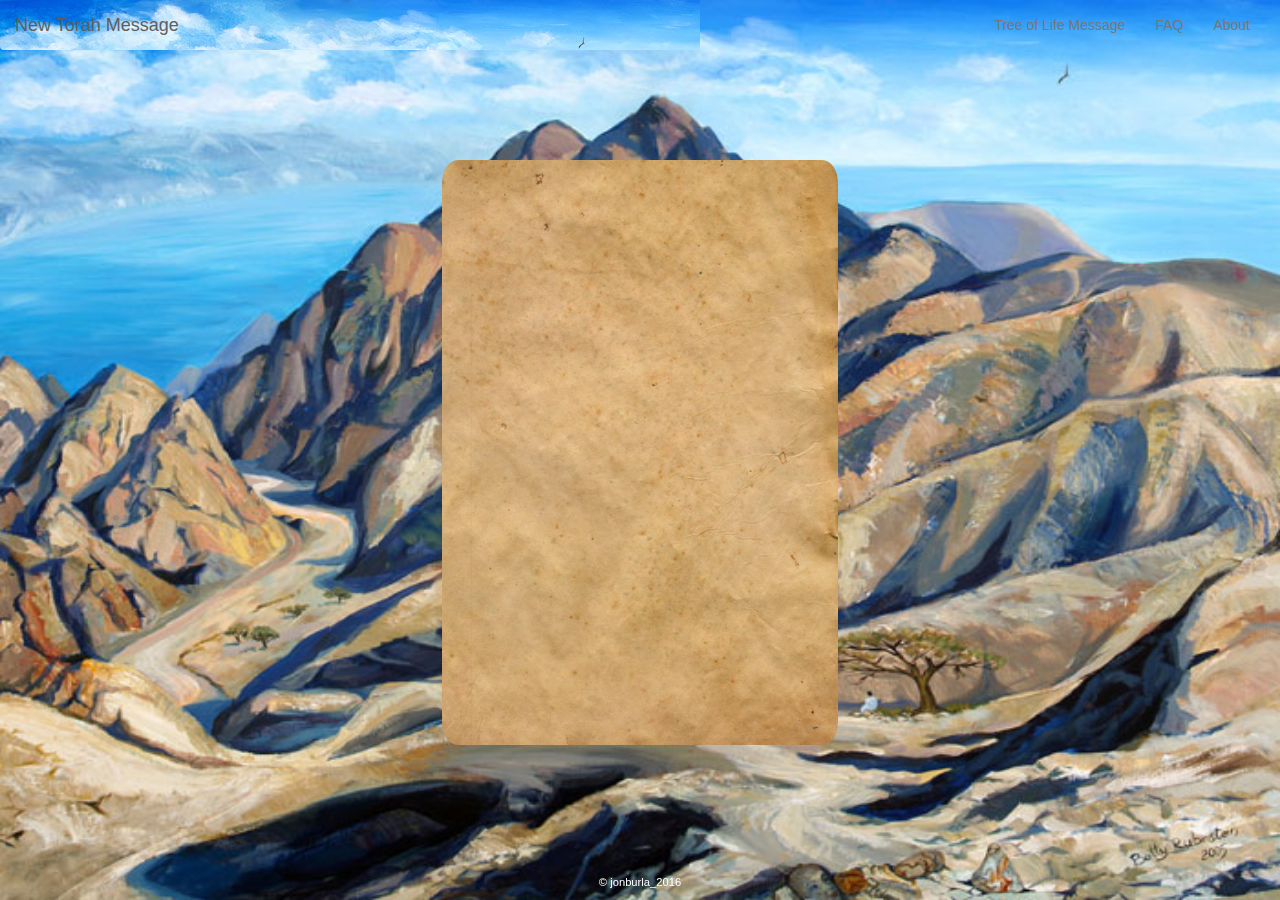
==== index.html @ 868cadc2 "Knight of Briah" ====
<!doctype html>
<html lang="en">
	<head>
		<meta charset="utf-8">
    	<meta http-equiv="X-UA-Compatible" content="IE=edge">
    	<meta name="viewport" content="width=device-width, initial-scale=1">

    	<title>Torah Messages</title>

	    <link href="css/bootstrap.css" rel="stylesheet">
		<link href="css/home.css" type="text/css" rel="stylesheet" />
	</head>

	<body>
		<div class="container-fluid contentDIV" >
	     	<div class="row">

				<nav class="navbar navbar-default">
			  		<div class="container-fluid">
			    		<div class="navbar-header">
			      			<button type="button" class="navbar-toggle collapsed" data-toggle="collapse" data-target="#bs-example-navbar-collapse-1" aria-expanded="false">
			        			<span class="sr-only">Toggle navigation</span>
			        			<span class="icon-bar"></span>
			        			<span class="icon-bar"></span>
			        			<span class="icon-bar"></span>
			      			</button>
			      			<a class="navbar-brand" href="index.html">New Torah Message</a>
			    		</div>
					    <!-- Collect the nav links, forms, and other content for toggling -->
					    <div class="collapse navbar-collapse" id="bs-example-navbar-collapse-1">
					     	<ul class="nav navbar-nav navbar-right">
					        	<!--<li><a href="adjustment.html">Adjustment Reading</a></li>-->
					        	<li><a href="majors.html">Tree of Life Message</a></li>
					        	<li><a href="faq.html">FAQ</a></li>
					        	<li><a href="about.html">About</a></li>
					      	</ul>
					    </div>	<!-- /.navbar-collapse -->
					</div>	<!-- /.container-fluid -->
				</nav>

				<section class="col-xs-12 instructionsDIV"> 
	       			
	       		</section>

	       		<section class="col-xs-12 titleDIV"> 
	       			<h2 id="cardTitleDIV"> </h2>
	       		</section>

	       		<section class="col-xs-12 cardpictureDIV">
	       			<img id="backcoverDIV" src="images/backcover.jpg"/>
	       			<img id="randomCardDIV" src=" "/>
	       		</section>

	       		<section class="col-xs-10 col-xs-offset-1 col-sm-6 col-sm-offset-3 col-lg-4 col-lg-offset-4 interpretationDIV"> 	
	      			<p id="randomCardInterpretationDIV"> </p>
	       		</section>

	       		<!--<section class="col-xs-12 pickanothercardDIV"> 
	       			<a href="index.html"> <p id="pickanothercardtext"> Pick Another Card</p></a>
	       			<p id="pickanothercardtext"> Pick Another Card</p>
	       		</section>-->

	    	</div>
		</div>

		<p id="footer">&copy; jonburla_2016<p>
		
		<script src="https://ajax.googleapis.com/ajax/libs/jquery/2.2.2/jquery.min.js"></script>
		<script src="js/bootstrap.js"></script>
		<script src="js/script_ch.js"></script>
	</body>
</html>
<!-- -->
---- css/home.css ----
@import 'nav.css';

.contentDIV, .row{
  background: url(../images/stars.jpeg)  no-repeat;
  background-size: 100% 100%; 
  height: 100%;
  background-color: black;
}

.instructionsDIV{
  background-color: transparent;
  height: 10%;
  text-align: center;
}

.titleDIV{
  background-color: transparent;
  height: 10%;
  text-align: center;
  color: black;

}

.cardpictureDIV{
  background-color: transparent;
  height: 65%;
}

.interpretationDIV{
  background-color: transparent;
  text-align: center;
  color: white;
  font-weight: bold;
  font-size: 18px;
  margin-top: 5px;
}

.pickanothercardDIV{
  background-color: transparent;
  text-align: center;
  position: fixed;
  bottom: 0;
  width: 100%;
}

img{
  width: auto;
  height: 100%;
  text-align: center;
  display: block;
  margin: 0 auto;
  border-radius: 4%;
  border-color: black;
  border-width: 1px;
}

#backcoverDIV{
  cursor: pointer;
}

#pickanothercardtext{
  text-align: center;
  font-size: 80%;
  color: white;
  width: 120px;
  margin: auto;
  cursor: pointer;
  border: solid white 1px;
  border-radius: 3px;
  padding: 5px 0px;
}

#pickanothercardtext:hover{
  background-color: white;
  color: black;
  transition: .5s;
}

@media only screen and (max-width: 500px){
  /* .pickanothercardDIV{
    padding-bottom: 0px;
  }
  #pickanothercardtext{
    border: none;
    padding: 0px;
  }*/
  #pickanothercardtext:hover{
    background-color: transparent;
    color: white;
    transition: 0s;
  } 
  .cardpictureDIV{
    height: 65%;
  }
  h2{
  font-size: 20px;
  }
}

h2, h4 {
  font-family: 'Verdana';
  font-variant: normal;
  
}

h4{
  font-size: 14px;
  font-style: normal;
  font-weight: 500;
}
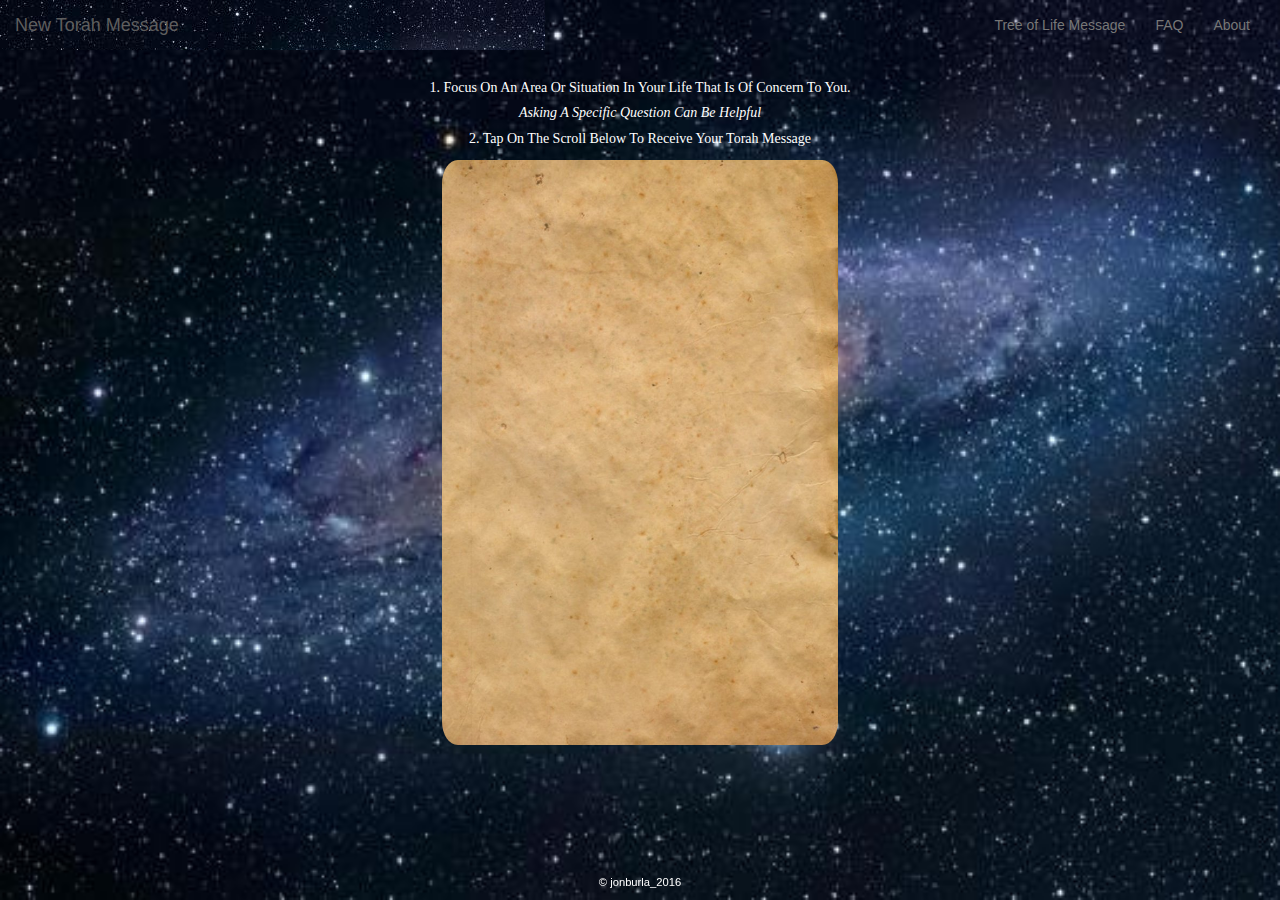
==== commit 6e6d9297: "Happiness" ====
--- a/index.html
+++ b/index.html
@@ -26,10 +26,9 @@
 			      			</button>
 			      			<a class="navbar-brand" href="index.html">New Torah Message</a>
 			    		</div>
-					    <!-- Collect the nav links, forms, and other content for toggling -->
+					    
 					    <div class="collapse navbar-collapse" id="bs-example-navbar-collapse-1">
 					     	<ul class="nav navbar-nav navbar-right">
-					        	<!--<li><a href="adjustment.html">Adjustment Reading</a></li>-->
 					        	<li><a href="majors.html">Tree of Life Message</a></li>
 					        	<li><a href="faq.html">FAQ</a></li>
 					        	<li><a href="about.html">About</a></li>
@@ -39,7 +38,9 @@
 				</nav>
 
 				<section class="col-xs-12 instructionsDIV"> 
-	       			
+	       			<h4>1. Focus On An Area Or Situation In Your Life That Is Of Concern To You.</h4>
+	       			<h4><i> Asking A Specific Question Can Be Helpful</i> </h4>
+	       			<h4>2. Tap On The Scroll Below To Receive Your Torah Message</h4>
 	       		</section>
 
 	       		<section class="col-xs-12 titleDIV"> 
--- a/css/home.css
+++ b/css/home.css
@@ -4,7 +4,7 @@
   background: url(../images/stars.jpeg)  no-repeat;
   background-size: 100% 100%; 
   height: 100%;
-  background-color: black;
+
 }
 
 .instructionsDIV{
@@ -17,13 +17,12 @@
   background-color: transparent;
   height: 10%;
   text-align: center;
-  color: black;
-
 }
 
 .cardpictureDIV{
   background-color: transparent;
   height: 65%;
+  text-align: center;
 }
 
 .interpretationDIV{
@@ -31,7 +30,6 @@
   text-align: center;
   color: white;
   font-weight: bold;
-  font-size: 18px;
   margin-top: 5px;
 }
 
@@ -42,6 +40,7 @@
   bottom: 0;
   width: 100%;
 }
+
 
 img{
   width: auto;
@@ -98,13 +97,11 @@
 }
 
 h2, h4 {
-  font-family: 'Verdana';
-  font-variant: normal;
-  
+  font-family: 'Verdana';  
 }
 
 h4{
   font-size: 14px;
-  font-style: normal;
   font-weight: 500;
-}+}
+
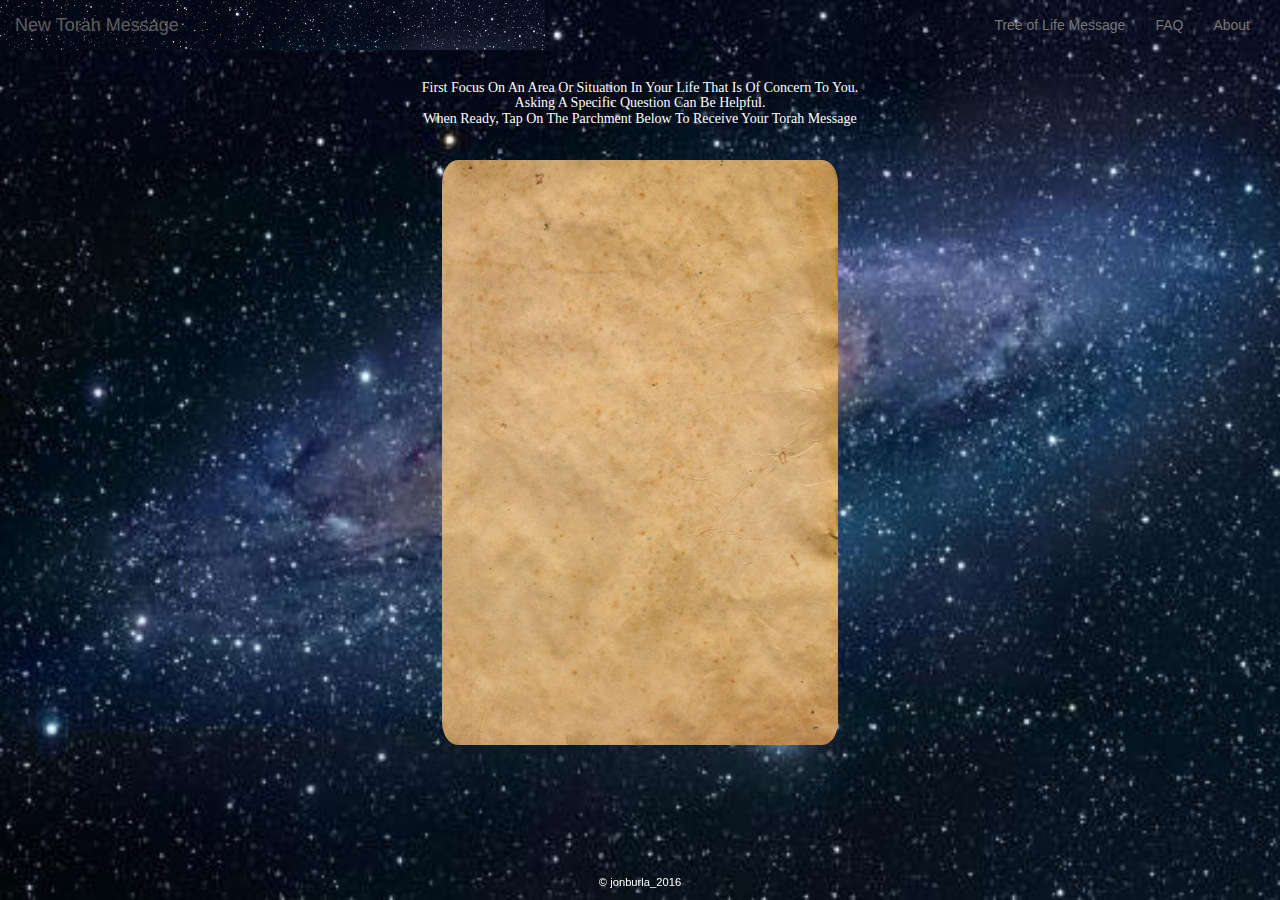
==== commit 9621c6d8: "The Sun" ====
--- a/index.html
+++ b/index.html
@@ -38,9 +38,7 @@
 				</nav>
 
 				<section class="col-xs-12 instructionsDIV"> 
-	       			<h4>1. Focus On An Area Or Situation In Your Life That Is Of Concern To You.</h4>
-	       			<h4><i> Asking A Specific Question Can Be Helpful</i> </h4>
-	       			<h4>2. Tap On The Scroll Below To Receive Your Torah Message</h4>
+	       		<h4>First Focus On An Area Or Situation In Your Life That Is Of Concern To You. <br>Asking A Specific Question Can Be Helpful. <br> When Ready, Tap On The Parchment Below To Receive Your Torah Message</h4>
 	       		</section>
 
 	       		<section class="col-xs-12 titleDIV"> 
--- a/css/home.css
+++ b/css/home.css
@@ -29,8 +29,7 @@
   background-color: transparent;
   text-align: center;
   color: white;
-  font-weight: bold;
-  margin-top: 5px;
+  margin-top: 15px;
 }
 
 .pickanothercardDIV{
@@ -75,6 +74,11 @@
   transition: .5s;
 }
 
+h4{
+  font-size: 14px;
+  font-weight: 500;
+}
+
 @media only screen and (max-width: 500px){
   /* .pickanothercardDIV{
     padding-bottom: 0px;
@@ -88,11 +92,17 @@
     color: white;
     transition: 0s;
   } 
+
   .cardpictureDIV{
     height: 65%;
   }
+
+
   h2{
-  font-size: 20px;
+  font-size: 26px;
+  }
+  h4{
+  font-size: 11px;
   }
 }
 
@@ -100,8 +110,5 @@
   font-family: 'Verdana';  
 }
 
-h4{
-  font-size: 14px;
-  font-weight: 500;
-}
 
+
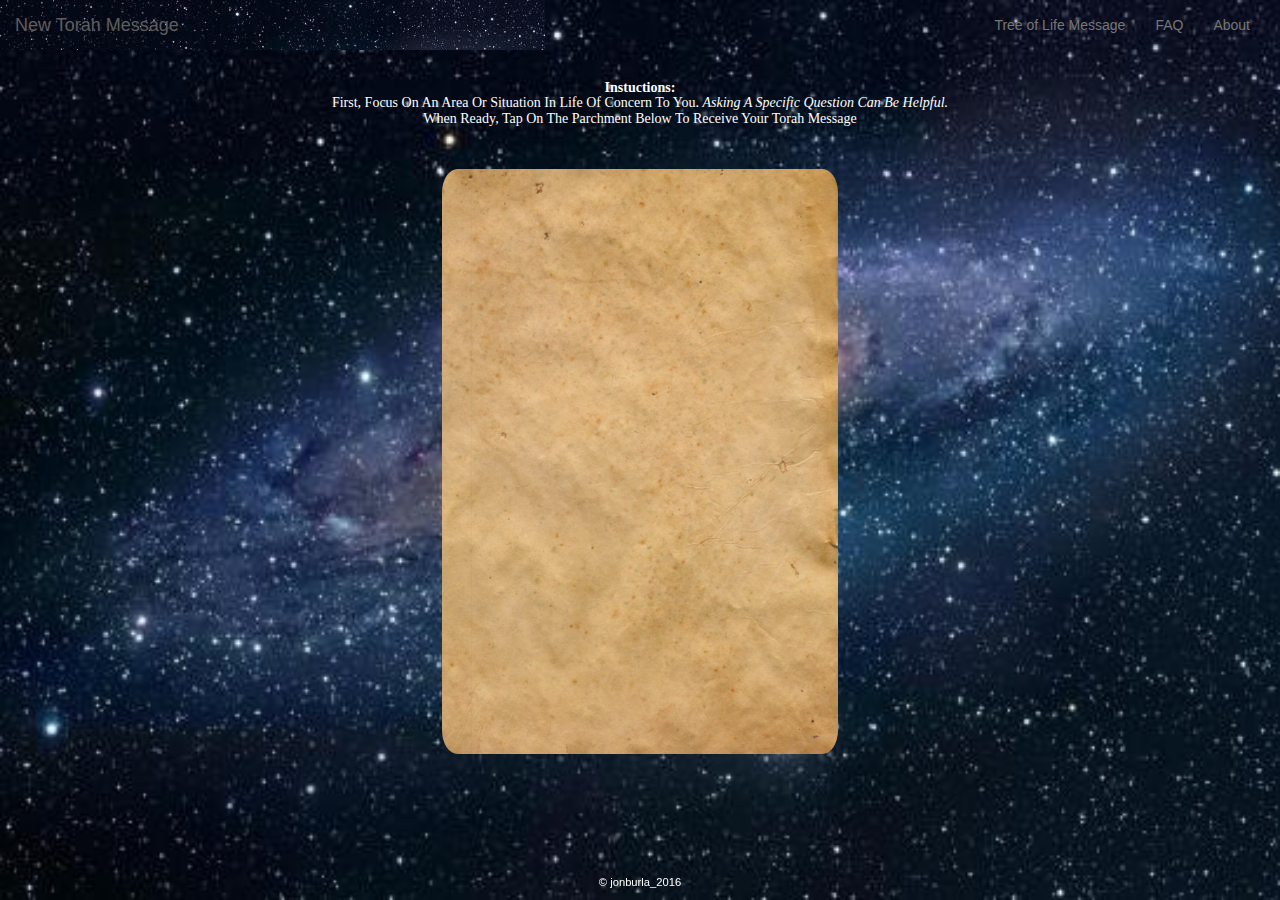
==== commit 09a6efa7: "Success" ====
--- a/index.html
+++ b/index.html
@@ -38,7 +38,7 @@
 				</nav>
 
 				<section class="col-xs-12 instructionsDIV"> 
-	       		<h4>First Focus On An Area Or Situation In Your Life That Is Of Concern To You. <br>Asking A Specific Question Can Be Helpful. <br> When Ready, Tap On The Parchment Below To Receive Your Torah Message</h4>
+	       		<h4><b>Instuctions: </b><br> First, Focus On An Area Or Situation In Life Of Concern To You. <i>Asking A Specific Question Can Be Helpful.</i> <br> When Ready, Tap On The Parchment Below To Receive Your Torah Message</h4>
 	       		</section>
 
 	       		<section class="col-xs-12 titleDIV"> 
--- a/css/home.css
+++ b/css/home.css
@@ -9,13 +9,13 @@
 
 .instructionsDIV{
   background-color: transparent;
-  height: 10%;
+  height: 11%;
   text-align: center;
 }
 
 .titleDIV{
   background-color: transparent;
-  height: 10%;
+  height: 11%;
   text-align: center;
 }
 
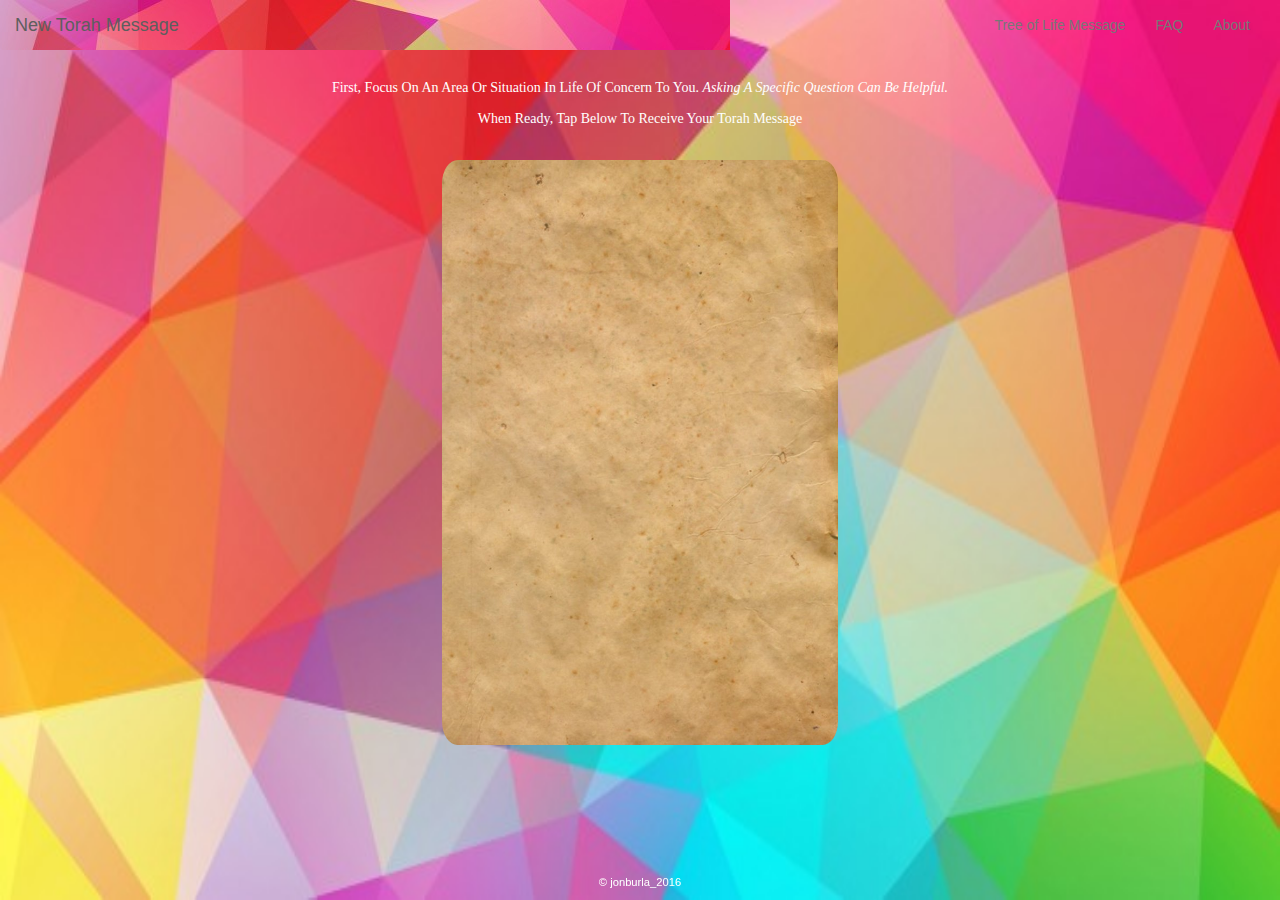
==== commit 5d511d63: "Abraham" ====
--- a/index.html
+++ b/index.html
@@ -38,7 +38,7 @@
 				</nav>
 
 				<section class="col-xs-12 instructionsDIV"> 
-	       		<h4><b>Instuctions: </b><br> First, Focus On An Area Or Situation In Life Of Concern To You. <i>Asking A Specific Question Can Be Helpful.</i> <br> When Ready, Tap On The Parchment Below To Receive Your Torah Message</h4>
+	       		<h4>First, Focus On An Area Or Situation In Life Of Concern To You. <i>Asking A Specific Question Can Be Helpful.</i> <br> <br> When Ready, Tap Below To Receive Your Torah Message</h4>
 	       		</section>
 
 	       		<section class="col-xs-12 titleDIV"> 
--- a/css/home.css
+++ b/css/home.css
@@ -9,13 +9,13 @@
 
 .instructionsDIV{
   background-color: transparent;
-  height: 11%;
+  height: 10%;
   text-align: center;
 }
 
 .titleDIV{
   background-color: transparent;
-  height: 11%;
+  height: 10%;
   text-align: center;
 }
 
@@ -94,15 +94,15 @@
   } 
 
   .cardpictureDIV{
-    height: 65%;
+    height: 60%;
   }
 
 
   h2{
-  font-size: 26px;
+  font-size: 20px;
   }
   h4{
-  font-size: 11px;
+  font-size: 10px;
   }
 }
 
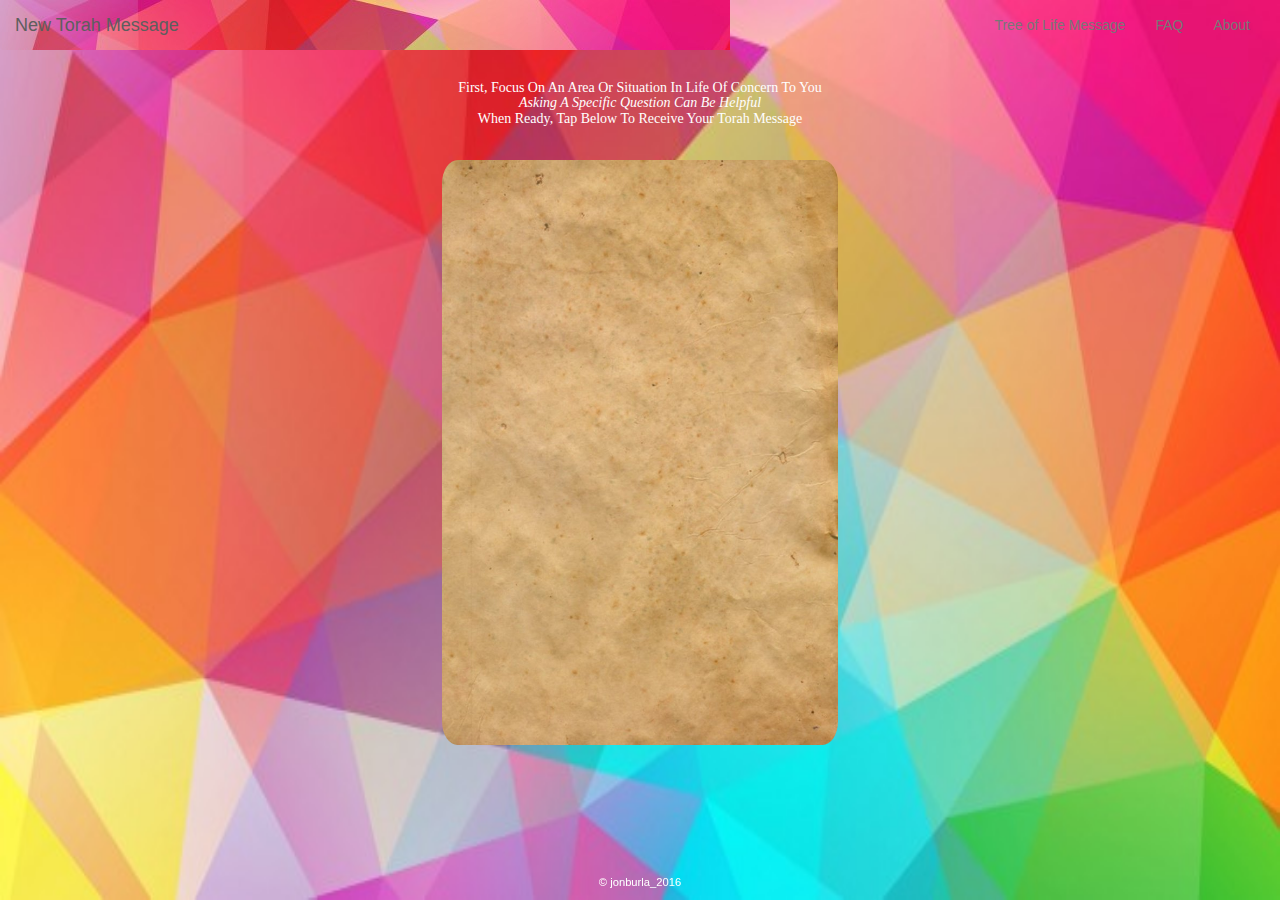
==== commit 4475892e: "Princess of Atziluth" ====
--- a/index.html
+++ b/index.html
@@ -38,7 +38,7 @@
 				</nav>
 
 				<section class="col-xs-12 instructionsDIV"> 
-	       		<h4>First, Focus On An Area Or Situation In Life Of Concern To You. <i>Asking A Specific Question Can Be Helpful.</i> <br> <br> When Ready, Tap Below To Receive Your Torah Message</h4>
+	       		<h4>First, Focus On An Area Or Situation In Life Of Concern To You <br> <i>Asking A Specific Question Can Be Helpful</i> <br> When Ready, Tap Below To Receive Your Torah Message</h4>
 	       		</section>
 
 	       		<section class="col-xs-12 titleDIV"> 
--- a/css/home.css
+++ b/css/home.css
@@ -29,7 +29,7 @@
   background-color: transparent;
   text-align: center;
   color: white;
-  margin-top: 15px;
+  margin-top: 10px;
 }
 
 .pickanothercardDIV{
@@ -94,7 +94,7 @@
   } 
 
   .cardpictureDIV{
-    height: 60%;
+    height: 65%;
   }
 
 
@@ -102,7 +102,7 @@
   font-size: 20px;
   }
   h4{
-  font-size: 10px;
+  font-size: 11px;
   }
 }
 
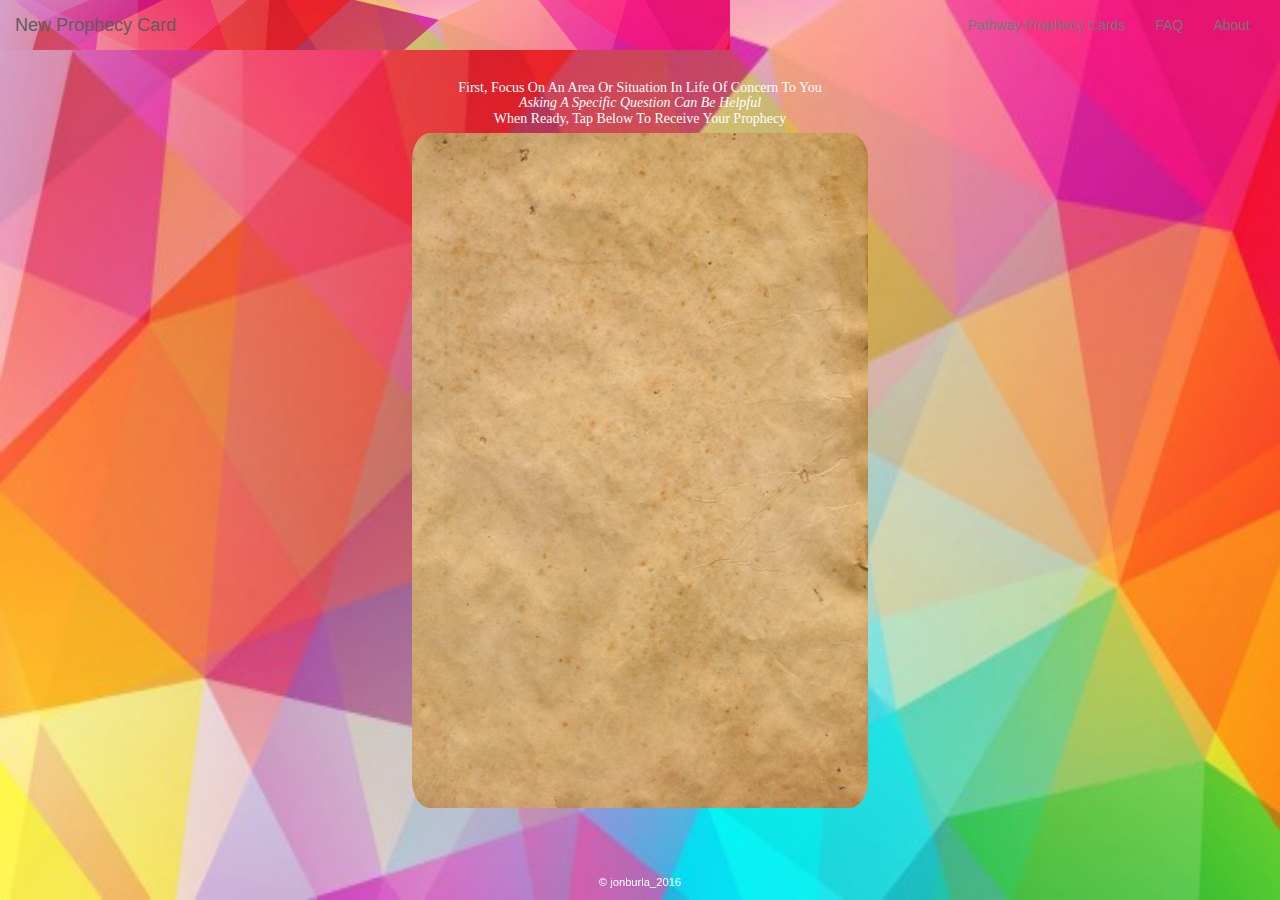
==== commit 3c6fadcd: "[The Prophet] *Pleasure [Yacov]" ====
--- a/index.html
+++ b/index.html
@@ -5,7 +5,7 @@
     	<meta http-equiv="X-UA-Compatible" content="IE=edge">
     	<meta name="viewport" content="width=device-width, initial-scale=1">
 
-    	<title>Torah Messages</title>
+    	<title>Prophecy Cards</title>
 
 	    <link href="css/bootstrap.css" rel="stylesheet">
 		<link href="css/home.css" type="text/css" rel="stylesheet" />
@@ -24,12 +24,12 @@
 			        			<span class="icon-bar"></span>
 			        			<span class="icon-bar"></span>
 			      			</button>
-			      			<a class="navbar-brand" href="index.html">New Torah Message</a>
+			      			<a class="navbar-brand" href="index.html">New Prophecy Card</a>
 			    		</div>
 					    
 					    <div class="collapse navbar-collapse" id="bs-example-navbar-collapse-1">
 					     	<ul class="nav navbar-nav navbar-right">
-					        	<li><a href="majors.html">Tree of Life Message</a></li>
+					        	<li><a href="majors.html">Pathway Prophecy Cards</a></li>
 					        	<li><a href="faq.html">FAQ</a></li>
 					        	<li><a href="about.html">About</a></li>
 					      	</ul>
@@ -38,7 +38,7 @@
 				</nav>
 
 				<section class="col-xs-12 instructionsDIV"> 
-	       		<h4>First, Focus On An Area Or Situation In Life Of Concern To You <br> <i>Asking A Specific Question Can Be Helpful</i> <br> When Ready, Tap Below To Receive Your Torah Message</h4>
+	       		<h4>First, Focus On An Area Or Situation In Life Of Concern To You <br> <i>Asking A Specific Question Can Be Helpful</i> <br> When Ready, Tap Below To Receive Your Prophecy</h4>
 	       		</section>
 
 	       		<section class="col-xs-12 titleDIV"> 
--- a/css/home.css
+++ b/css/home.css
@@ -9,19 +9,19 @@
 
 .instructionsDIV{
   background-color: transparent;
-  height: 10%;
+  height: 7%;
   text-align: center;
 }
 
 .titleDIV{
   background-color: transparent;
-  height: 10%;
+  height: 7%;
   text-align: center;
 }
 
 .cardpictureDIV{
   background-color: transparent;
-  height: 65%;
+  height: 75%;
   text-align: center;
 }
 
@@ -79,7 +79,7 @@
   font-weight: 500;
 }
 
-@media only screen and (max-width: 500px){
+@media only screen and (max-width: 430px){
   /* .pickanothercardDIV{
     padding-bottom: 0px;
   }
@@ -87,6 +87,85 @@
     border: none;
     padding: 0px;
   }*/
+
+  #pickanothercardtext:hover{
+    background-color: transparent;
+    color: white;
+    transition: 0s;
+  } 
+
+  .instructionsDIV{
+    background-color: transparent;
+    height: 10%;
+    text-align: center;
+  }
+
+  .titleDIV{
+    background-color: transparent;
+    height: 10%;
+    text-align: center;
+}
+  .cardpictureDIV{
+    height: 65%;
+  }
+
+  h2{
+  font-size: 20px;
+  }
+  
+  h4{
+  font-size: 11px;
+  }
+}
+
+@media only screen and (max-width: 400px){
+  /* .pickanothercardDIV{
+    padding-bottom: 0px;
+  }
+  #pickanothercardtext{
+    border: none;
+    padding: 0px;
+  }*/
+
+  #pickanothercardtext:hover{
+    background-color: transparent;
+    color: white;
+    transition: 0s;
+  } 
+  
+  .instructionsDIV{
+    background-color: transparent;
+    height: 18%;
+    text-align: center;
+  }
+
+  .titleDIV{
+    background-color: transparent;
+    height: 18%;
+    text-align: center;
+  }
+  .cardpictureDIV{
+    height: 55%;
+  }
+
+  h2{
+  font-size: 18px;
+  }
+  
+  h4{
+  font-size: 9px;
+  }
+}
+
+@media only screen and (max-width: 330px){
+  /* .pickanothercardDIV{
+    padding-bottom: 0px;
+  }
+  #pickanothercardtext{
+    border: none;
+    padding: 0px;
+  }*/
+
   #pickanothercardtext:hover{
     background-color: transparent;
     color: white;
@@ -94,15 +173,15 @@
   } 
 
   .cardpictureDIV{
-    height: 65%;
+    height: 45%;
   }
-
 
   h2{
   font-size: 20px;
   }
+  
   h4{
-  font-size: 11px;
+  font-size: 8px;
   }
 }
 
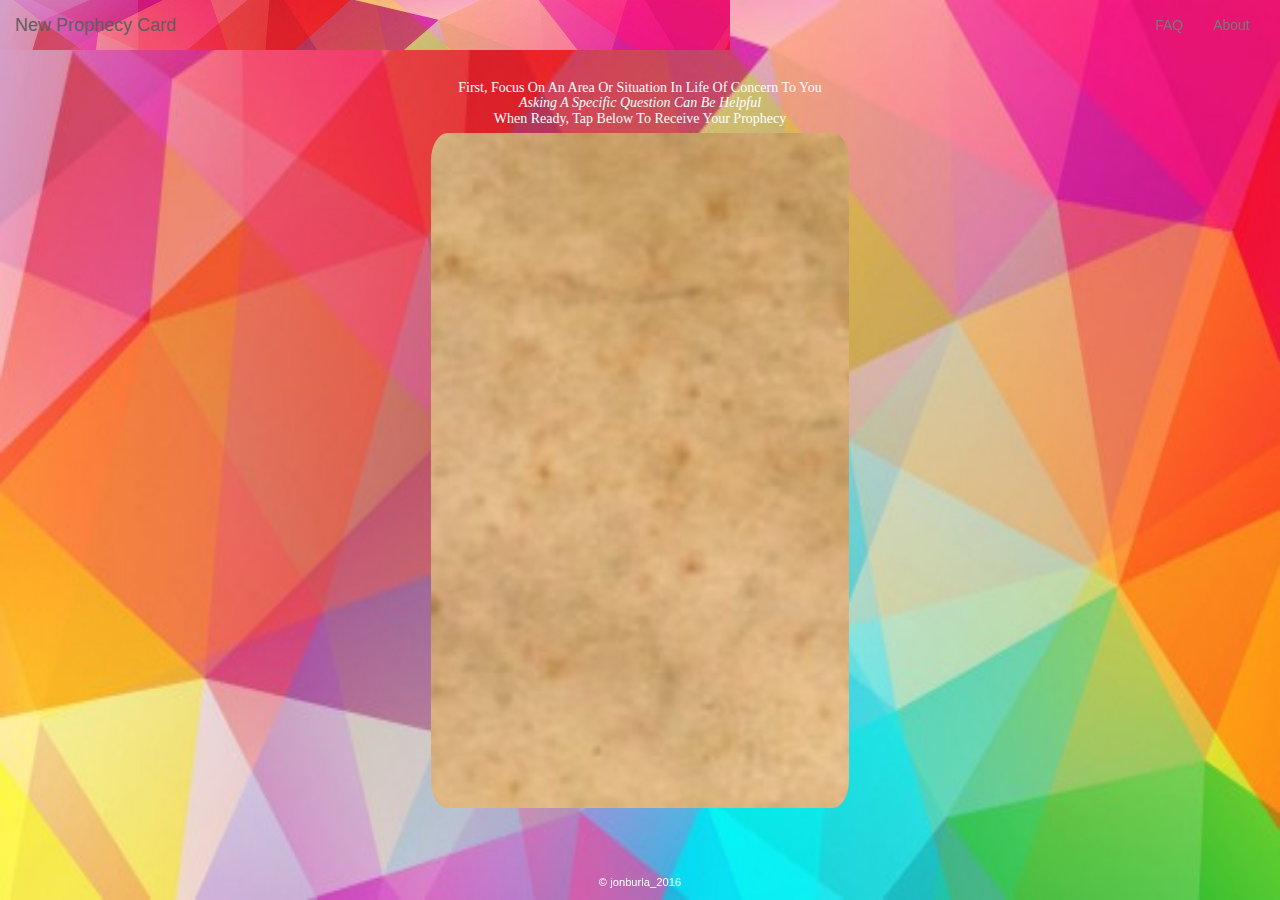
==== commit 76f106da: "Updates" ====
--- a/index.html
+++ b/index.html
@@ -29,7 +29,6 @@
 					    
 					    <div class="collapse navbar-collapse" id="bs-example-navbar-collapse-1">
 					     	<ul class="nav navbar-nav navbar-right">
-					        	<li><a href="majors.html">Pathway Prophecy Cards</a></li>
 					        	<li><a href="faq.html">FAQ</a></li>
 					        	<li><a href="about.html">About</a></li>
 					      	</ul>
@@ -66,7 +65,7 @@
 		
 		<script src="https://ajax.googleapis.com/ajax/libs/jquery/2.2.2/jquery.min.js"></script>
 		<script src="js/bootstrap.js"></script>
-		<script src="js/script_ch.js"></script>
+		<script src="js/script_ab.js"></script>
 	</body>
 </html>
 <!-- -->